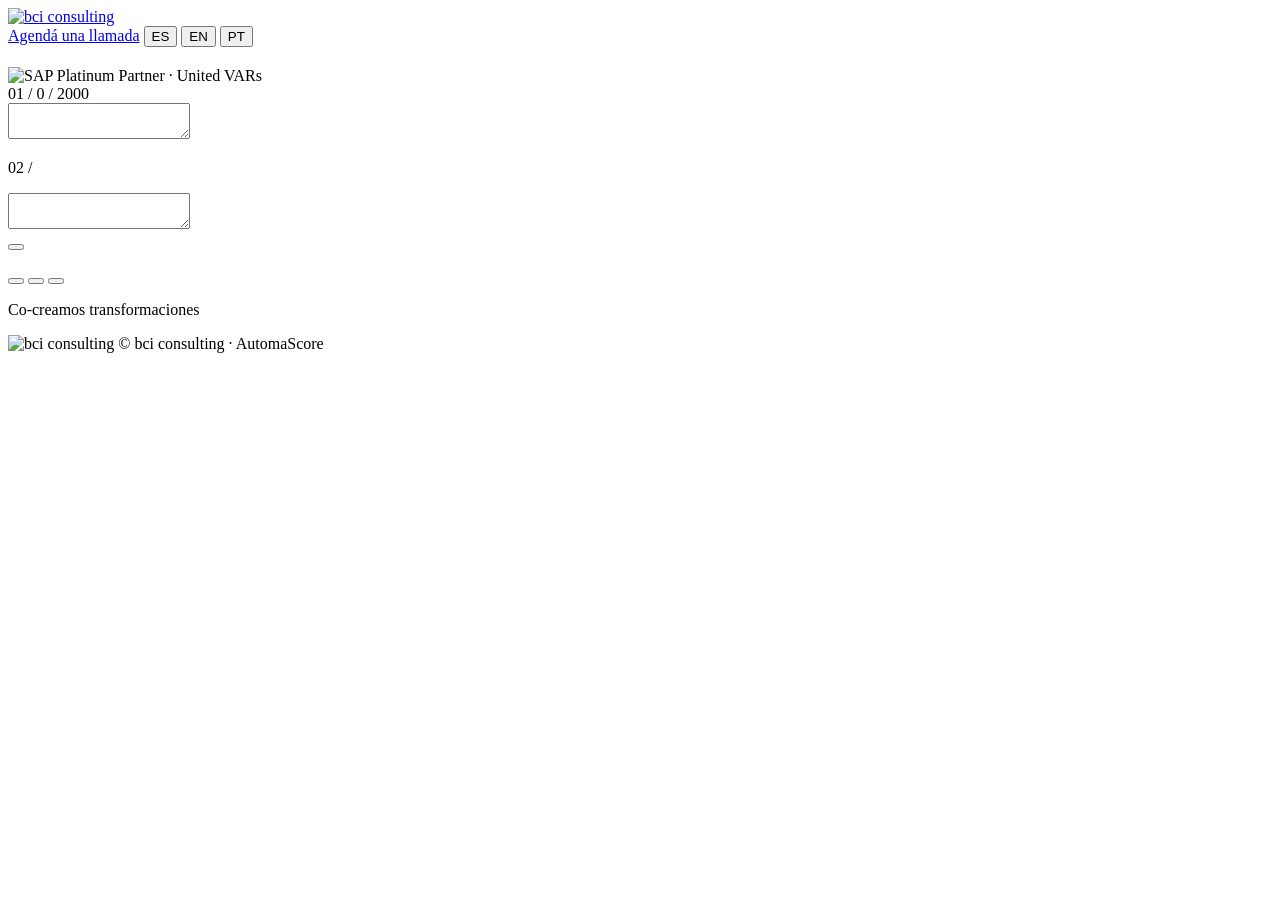
==== site/bci/index.html @ 75ee6c25 "Versión BCI en /bci: marca bci consulting (Poppins, paleta, logos, SAP Platinum), panel de entorno S" ====
<!DOCTYPE html>
<html lang="es">
<head>
<meta charset="UTF-8">
<meta name="viewport" content="width=device-width, initial-scale=1.0">
<title>AutomaScore · bci consulting</title>
<meta name="description" content="Contanos qué proceso te hace perder tiempo y te decimos qué tan automatizable es, considerando tu entorno SAP.">
<link rel="canonical" href="https://automascore.com/bci/">
<link rel="icon" type="image/png" sizes="32x32" href="/bci/favicon-32.png">
<link rel="apple-touch-icon" href="/bci/apple-touch-icon.png">
<link rel="preconnect" href="https://fonts.googleapis.com">
<link rel="preconnect" href="https://fonts.gstatic.com" crossorigin>
<link href="https://fonts.googleapis.com/css2?family=Poppins:wght@300;400;500;600;700&display=swap" rel="stylesheet">
<link rel="stylesheet" href="/bci/bci.css">
</head>
<body>

<header class="site-header">
  <div class="site-header-inner">
    <a class="brand" href="/bci/" aria-label="bci consulting"><img src="/bci/logo-light.png" alt="bci consulting" width="720" height="111"></a>
    <nav class="site-nav">
      <a class="btn primary" id="navcta" href="https://calendly.com/dingirfecho/ai-strategy-discovery-call" target="_blank" rel="noopener" data-i18n="nav_cta">Agendá una llamada</a>
      <span class="lang-switch-group" id="uilang" role="group" aria-label="Idioma / Language">
        <button type="button" class="lang-switch-opt" data-l="es">ES</button>
        <button type="button" class="lang-switch-opt" data-l="en">EN</button>
        <button type="button" class="lang-switch-opt" data-l="pt">PT</button>
      </span>
    </nav>
  </div>
</header>

<main class="wrap">
  <section class="hero">
    <span class="kicker" data-i18n="kicker"></span>
    <h1 data-i18n="h1"></h1>
    <p data-i18n="hero"></p>
    <div class="badges"><span class="label-tag accent" data-i18n="free"></span><span class="label-tag" data-i18n="nodata"></span></div>
    <img class="sapbadge" src="/bci/sap-platinum.png" alt="SAP Platinum Partner · United VARs" width="760" height="84">
  </section>

  <section class="panel" id="p1">
    <div class="panel-header"><span><span class="accent">01</span> / <span data-i18n="p1"></span></span><span class="count" id="c">0 / 2000</span></div>
    <div class="panel-body">
      <textarea id="t" class="textarea" maxlength="2000" data-i18n-ph="ph"></textarea>
      <div class="row">
        <div class="btns">
          <select id="lang" class="select" hidden data-i18n-aria="dict_lang">
            <option value="es-AR" selected>ES</option>
            <option value="en-US">EN</option>
            <option value="pt-BR">PT</option>
          </select>
          <button id="mic" class="btn mic" type="button" hidden aria-pressed="false">
            <svg viewBox="0 0 16 16" fill="none" stroke="currentColor" stroke-width="1.6" aria-hidden="true"><rect x="5.5" y="1.5" width="5" height="8" rx="2.5"/><path d="M3 7.5a5 5 0 0010 0M8 12.5v2"/></svg>
            <span class="dot"></span><span class="lbl"></span>
          </button>
        </div>
      </div>
      <p id="micmsg" aria-live="polite"></p>
    </div>
  </section>

  <section class="panel" id="sapbox">
    <div class="panel-header"><span><span class="accent">02</span> / <span data-i18n="sap_title"></span></span><span class="kicker-tiny" data-i18n="sap_opt"></span></div>
    <div class="panel-body">
      <p class="sap-hint" data-i18n="sap_hint"></p>
      <p class="sap-label" data-i18n="sap_ver"></p>
      <div class="checks" id="sapver"></div>
      <p class="sap-label mt" data-i18n="sap_mod"></p>
      <div class="checks" id="sapmods"></div>
      <textarea id="sapfree" class="textarea" maxlength="400" data-i18n-ph="sap_free_ph"></textarea>
      <div class="row">
        <button id="sapmic" class="btn mic" type="button" hidden aria-pressed="false">
          <svg viewBox="0 0 16 16" fill="none" stroke="currentColor" stroke-width="1.6" aria-hidden="true"><rect x="5.5" y="1.5" width="5" height="8" rx="2.5"/><path d="M3 7.5a5 5 0 0010 0M8 12.5v2"/></svg>
          <span class="dot"></span><span class="lbl"></span>
        </button>
        <button id="go" class="btn primary btn-lg" type="button" data-i18n="go"></button>
      </div>
      <p id="sapmsg" aria-live="polite"></p>
      <p id="sapparsed" aria-live="polite"></p>
    </div>
  </section>

  <div class="chips">
    <span class="kicker" data-i18n="try"></span>
    <button class="chip" type="button" data-ex="1"><span class="chip-dot"></span><span class="lbl"></span></button>
    <button class="chip" type="button" data-ex="2"><span class="chip-dot"></span><span class="lbl"></span></button>
    <button class="chip" type="button" data-ex="3"><span class="chip-dot"></span><span class="lbl"></span></button>
  </div>

  <div id="out" aria-live="polite"></div>
  <div id="think" aria-live="polite"></div>

  <p class="note" data-i18n="note1"></p>
  <p class="note" data-i18n="note2"></p>

  <p class="tagline">Co-creamos transformaciones</p>
  <div class="foot">
    <img src="/bci/logo-light.png" alt="bci consulting" width="720" height="111">
    <span>© bci consulting · AutomaScore</span>
  </div>
</main>

<script>window.AS_CFG = {brand: "bci", sap: true};</script>
<script src="/app.js"></script>
</body>
</html>
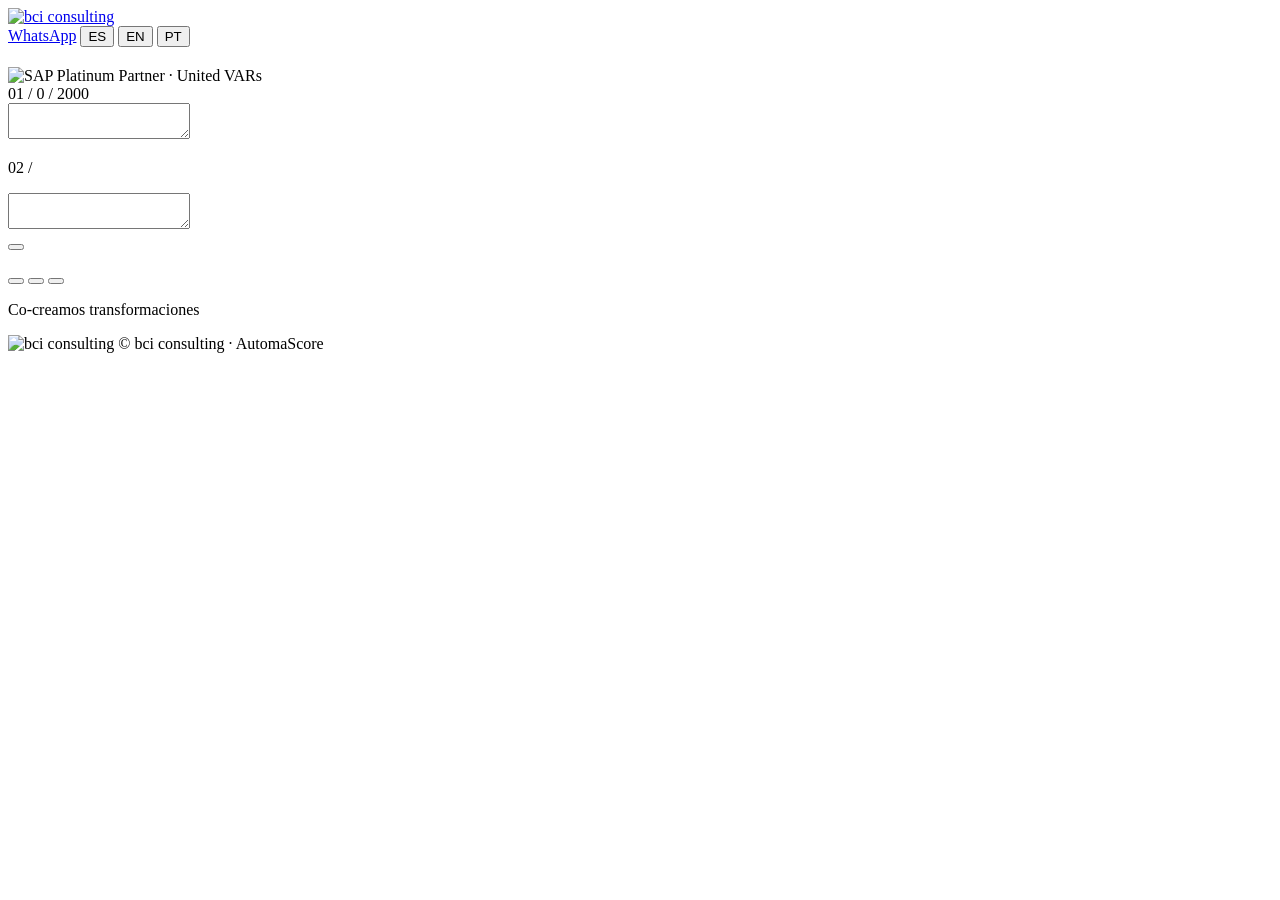
==== commit 023d20d4: "BCI: contacto por WhatsApp (+54 9 11 4056-3676) y mail afernandez@bci-consulting.com en vez de agend" ====
--- a/site/bci/index.html
+++ b/site/bci/index.html
@@ -19,7 +19,7 @@
   <div class="site-header-inner">
     <a class="brand" href="/bci/" aria-label="bci consulting"><img src="/bci/logo-light.png" alt="bci consulting" width="720" height="111"></a>
     <nav class="site-nav">
-      <a class="btn primary" id="navcta" href="https://calendly.com/dingirfecho/ai-strategy-discovery-call" target="_blank" rel="noopener" data-i18n="nav_cta">Agendá una llamada</a>
+      <a class="btn primary" id="navcta" href="https://wa.me/5491140563676" target="_blank" rel="noopener" data-i18n="nav_cta">WhatsApp</a>
       <span class="lang-switch-group" id="uilang" role="group" aria-label="Idioma / Language">
         <button type="button" class="lang-switch-opt" data-l="es">ES</button>
         <button type="button" class="lang-switch-opt" data-l="en">EN</button>
@@ -100,7 +100,7 @@
   </div>
 </main>
 
-<script>window.AS_CFG = {brand: "bci", sap: true};</script>
+<script>window.AS_CFG = {brand: "bci", sap: true, whatsapp: "5491140563676", mail: "afernandez@bci-consulting.com"};</script>
 <script src="/app.js"></script>
 </body>
 </html>
